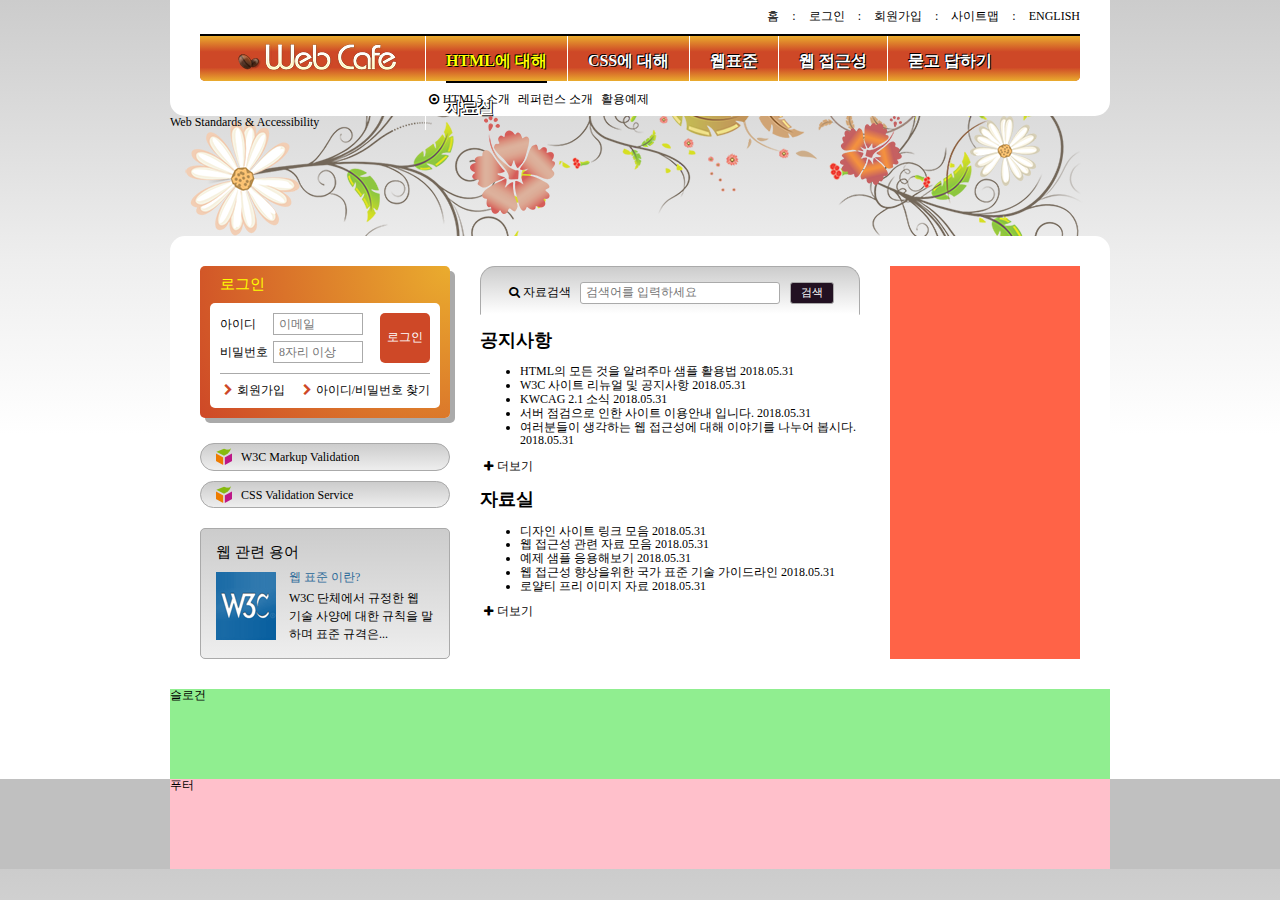
==== index.html @ 7b8b4d2f "공지사항 및 자료실 마크업" ====
<!DOCTYPE html>
<html lang="ko">
<head>
  <meta charset="UTF-8">
  <title>웹카페-HTML5, CSS3, 웹표준, 웹접근성</title>
  <link rel="stylesheet" href="css/style.css">
</head>
<body>
  <div class="container">
    <header class="header">
      <h1 class="logo">
        <a href="#">
          <img src="./images/logo.png" alt="web cafe">
        </a>
      </h1>
      <ul class="member">
        <li><a href="#">홈</a><span class="divider" aria-hidden="true">:</span></li>
        <li><a href="#">로그인</a><span class="divider" aria-hidden="true">:</span></li>
        <li><a href="#">회원가입</a><span class="divider" aria-hidden="true">:</span></li>
        <li><a href="#">사이트맵</a><span class="divider" aria-hidden="true">:</span></li>
        <li><a href="#">english</a></li>
      </ul>
      <nav class="navigation">
        <h2 class="a11y-hidden">메인 메뉴</h2>
        <ul class="menu reset-list">
          <li class="menu-item menu-act">
            <a href="#" role="button" class="menu-item-button">HTML에 대해</a>
            <ul class="sub-menu sub-menu1 reset-list">
              <li>
                <a class="icon-dot-circled" href="#">HTML5 소개</a>
              </li>
              <li>
                <a href="#">레퍼런스 소개</a>
              </li>
              <li>
                <a href="#">활용예제</a>
              </li>
            </ul>
          </li>
          <li class="menu-item">
            <a href="#" role="button" class="menu-item-button">CSS에 대해</a>
            <ul class="sub-menu sub-menu2 reset-list">
              <li>
                <a href="#">CSS 소개</a>
              </li>
              <li>
                <a href="#">CSS2 VS CSS3</a>
              </li>
              <li>
                <a href="#">CSS 애니메이션</a>
              </li>
              <li>
                <a href="#">CSS Framework</a>
              </li>
            </ul>
          </li>
          <li class="menu-item">
            <a href="#" role="button" class="menu-item-button">웹표준</a>
            <ul class="sub-menu sub-menu3 reset-list">
              <li>
                <a href="#">웹표준 이란?</a>
              </li>
              <li>
                <a href="#">W3C</a>
              </li>
              <li>
                <a href="#">HTML5의 현재와 미래</a>
              </li>
            </ul>
          </li>
          <li class="menu-item">
            <a href="#" role="button" class="menu-item-button">웹 접근성</a>
            <ul class="sub-menu sub-menu4 reset-list">
              <li>
                <a href="#" class="icon-dot-circled">웹 접근성의 개요</a>
              </li>
              <li>
                <a href="#" class="icon-dot-circled">장애 환경의 이해</a>
              </li>
              <li>
                <a href="#" class="icon-dot-circled">장차법</a>
              </li>
              <li>
                <a href="#" class="icon-dot-circled">웹 접근성 품질마크</a>
              </li>
            </ul>
          </li>
          <li class="menu-item">
            <a href="#" role="button" class="menu-item-button">묻고 답하기</a>
            <ul class="sub-menu sub-menu5 reset-list">
              <li>
                <a href="#">묻고 답하기</a>
              </li>
              <li>
                <a href="#">FAQ</a>
              </li>
              <li>
                <a href="#">1대1 질문</a>
              </li>
              <li>
                <a href="#">웹표준</a>
              </li>
              <li>
                <a href="#">웹 접근성</a>
              </li>
            </ul>
          </li>
          <li class="menu-item">
            <a href="#" role="button" class="menu-item-button">자료실</a>
            <ul class="sub-menu sub-menu6 reset-list">
              <li>
                <a href="#">공개 자료실</a>
              </li>
              <li>
                <a href="#">이미지 자료실</a>
              </li>
              <li>
                <a href="#">웹표준 자료실</a>
              </li>
              <li>
                <a href="#">웹 접근성 자료실</a>
              </li>
            </ul>
          </li>
        </ul>
      </nav>
    </header>
    <div class="visual">
      <div class="visual-text">
        Web Standards &amp; Accessibility
      </div>
    </div>
    <main class="main">
      <div class="group group1">
        <section class="login">
          <h2 class="login-heading">로그인</h2>
          <form method="POST" action="https://formspree.io/seulbinim@gmail.com" class="login-form">
            <fieldset>
              <legend>회원 로그인 폼</legend>
              <div class="user-email">
                <label for="userEmail">아이디</label>
                <input type="email" id="userEmail" name="userEmail" required placeholder="이메일">
              </div>
              <div class="user-pw">
                <label for="userPw">비밀번호</label>
                <input type="password" id="userPw" name="userPw" required placeholder="8자리 이상">
              </div>
              <button type="submit" class="btn-login">로그인</button>
            </fieldset>
          </form>
          <ul class="member-service">
            <li><span class="icon-right-open"></span><a href="#">회원가입</a></li>
            <li><span class="icon-right-open"></span><a href="#">아이디/비밀번호 찾기</a></li>
          </ul>
        </section>
        <section class="validation">
          <h2 class="a11y-hidden">유효성 검사 배너</h2>
          <ul class="validation-list">
            <li>
              <a href="https://validator.w3.org/" target="_blank" title="마크업 유효성 검사 사이트로 이동(새창)">
                W3C Markup Validation
              </a>
            </li>
            <li>
              <a href="https://jigsaw.w3.org/css-validator/" target="_blank" title="CSS 유효성 검사 사이트로 이동(새창)">
                CSS Validation Service
              </a>
            </li>
          </ul>
        </section>
        <section class="term">
          <h2 class="term-heading">웹 관련 용어</h2>
          <dl class="term-list">             
            <div>
              <dt class="term-list-subject">웹 표준 이란?</dt>
              <dd class="term-list-thumbnail">
                <img src="images/web_standards.gif" alt="W3C 로고">
              </dd>
              <dd class="term-list-brief">
                W3C 단체에서 규정한 웹 기술 사양에 대한 규칙을 말하며 표준 규격은...
              </dd>
            </div>
          </dl>
        </section>
      </div>
      <div class="group group2">
        <section class="search">
          <h2 class="a11y-hidden">검색</h2>
          <form method="POST" class='search-form' action="#">
            <fieldset>
              <legend>검색 폼</legend>
              <div class="flexbox">
                <label for ="search"><span class="icon-search"></span>자료검색</label>
                <input type="search" id="search" name="search" required placeholder="검색어를 입력하세요">
                <button type="submit" class="btn-search">검색</button>
              </div>
            </fieldset>
          </form>
        </section>
        <div class="board">
          <section class="notice tab-act">
            <h2 class="tab notice-heading" id="notice-heading">공지사항</h2>
            <ul class="notice-list">
              <li>
                <a href="#">HTML의 모든 것을 알려주마 샘플 활용법</a>
                <time datetime="2018-05-31T13:53:45">2018.05.31</time>
              </li>
              <li>
                <a href="#">W3C 사이트 리뉴얼 및 공지사항</a>
                <time datetime="2018-05-31T13:53:45">2018.05.31</time>
              </li>
              <li>
                <a href="#">KWCAG 2.1 소식</a>
                <time datetime="2018-05-31T13:53:45">2018.05.31</time>
              </li>
              <li>
                <a href="#">서버 점검으로 인한 사이트 이용안내 입니다.</a>
                <time datetime="2018-05-31T13:53:45">2018.05.31</time>
              </li>
              <li>
                <a href="#">여러분들이 생각하는 웹 접근성에 대해 이야기를 나누어 봅시다.</a>
                <time datetime="2018-05-31T13:53:45">2018.05.31</time>
              </li>
            </ul>
            <a href="#" class="icon-plus notice-more" title="공지사항" aria-labelledby="notice-heading">더보기</a>
          </section>
          <section class="pds">
            <h2 class="tab pds-heading" id="pds-heading">자료실</h2>
            <ul class="pds-list">
              <li>
                <a href="#">디자인 사이트 링크 모음</a>
                <time datetime="2018-05-31T13:53:45">2018.05.31</time>
              </li>
              <li>
                <a href="#">웹 접근성 관련 자료 모음</a>
                <time datetime="2018-05-31T13:53:45">2018.05.31</time>
              </li>
              <li>
                <a href="#">예제 샘플 응용해보기</a>
                <time datetime="2018-05-31T13:53:45">2018.05.31</time>
              </li>
              <li>
                <a href="#">웹 접근성 향상을위한 국가 표준 기술 가이드라인</a>
                <time datetime="2018-05-31T13:53:45">2018.05.31</time>
              </li>
              <li>
                <a href="#">로얄티 프리 이미지 자료</a>
                <time datetime="2018-05-31T13:53:45">2018.05.31</time>
              </li>
            </ul>
            <a href="#" class="icon-plus pds-more" title="자료실" aria-labelledby="pds-heading">더보기</a>
          </section>
        </div>
      </div>
      <div class="group group3">
      </div>
    </main>
    <article class="slogan">슬로건</article>
    <footer class="footer">
      <div class="footer-content">푸터</div>
    </footer>
  </div>
</body>
</html>
---- css/style.css ----
@import url(//spoqa.github.io/spoqa-han-sans/css/SpoqaHanSansNeo.css);
@import url(./fontello.css);
@import url(./normalize.css);

/* 숨김 콘텐츠 */
.a11y-hidden, legend{
  background-color: red;
  position: absolute;
  width: 1px;
  height: 1px;
  margin: -1px;
  overflow: hidden;
  clip: rect(0 0 0 0);
  clip-path: polygon(0 0, 0 0, 0 0);
}
/* 스타일 초기화 */
.reset-list{
  list-style: none;
  margin: 0;
  padding-left: 0;
}

html{
  font-size: 10px;
}
body{
  font-size: 1.2rem;
  font-weight: 300;
  font-family: 'Spoqa Han Sans Neo', 'sans-serif';
  background: url(./images/bg_flower.png) no-repeat 50% 0,
  linear-gradient(180deg, #ccc 0%, #eee 30%, #fff 50%, #fff 100%) repeat 0 0;
  background-color: #ccc;
}
body *, body *::before, body *::after{
  box-sizing: border-box;
}
a{
  text-decoration: none;
  color: inherit;
}
.header, .visual, .main, .slogan, .footer-content{
  width: 940px;
  margin: 0 auto;
}
/* 헤더 */
.header{
  background-color: #fff;
  position: relative;
  padding: 0 30px 35px;
  border-radius: 0 0 15px 15px;
}
/* 로고 */
.logo{
  margin: 0;
  position: absolute;
  top: 41px;
  left: 65px;
  font-size: 100%;
  line-height: 1;
}

/* 안내링크 */
.member{
  margin: 0;
  list-style: none;
  padding-left: 0;
  text-align: right;
  font-size: 0;
  padding: 5px 0;
  position: relative;
  right: -10px;
}
.member li{
  display: inline-block;
  font-size: 1.2rem;
}
.member a{
  display: inline-block;
  padding: 5px 10px;
  text-transform: uppercase;
}
.divider{
  margin: 0 3px;
}

/* 메인 메뉴 */
.menu{
  border-top: 2px solid #000;
  /* box-shadow: 0 -2px 0 0 #000; */
  background:#ce4827 linear-gradient(to bottom, #eaac2e 0%,#ce4827 35%,#ce4827 70%,#eaac2e 100%);
  border-radius: 0 0 5px 5px;
  height: 47px;
  padding-left: 225px;
}
.menu a{
  outline: 0;
}
.menu-item{
  position: relative;
  float: left;
  border-left: 1px solid #fff;
}
.menu-item-button{
  padding: 2px 20px 0; 
  line-height: 45px;
  display: block;
  color: #fff;
  font-size: 1.6rem;
  font-weight: 700;
  text-shadow: 1px 1px 0 #000, -1px -1px 0 #000;
}
.menu-act .menu-item-button{
  color: #ff0;
}
.menu-act .menu-item-button::after{
  content: "";
  display: block;
  background-color: #000;
  height: 2px;
  margin-top: -2px;
}
.sub-menu{
  position: absolute;
  display: none;
  top: 47px;
  white-space: nowrap;
}
.menu-act .sub-menu{
  display: block;
}
.sub-menu1, .sub-menu2, .sub-menu3{
  left: 0;
}
.sub-menu4, .sub-menu5, .sub-menu6{
  right: 0;
}
.sub-menu li{
  display: inline-block;
}
.sub-menu a{
  display: inline-block;
  padding: 10px 0 8px;
  margin-right: 5px;
}
/* .sub-menu a::before{
  content: '\f192';
  font-family: 'fontello';
  display: inline-block;
  text-decoration: inherit;
  width: 1em;
  margin-right: .2em;
  text-align: center;
}
.sub-menu a:hover::before, .sub-menu a:focus::before{
  content: '\e800';
} */
.sub-menu a:hover, .sub-menu a:focus{
  color: #f00;
}
/* 비주얼 애니메이션 */
@keyframes textAni{
  0%{
    font-size: 12px;
    color: rgba(0,0,0,0);
    transform: translate(0, 0);
  }
  100%{
    font-size: 24px;
    color: rgba(0,0,0,1);
    transform: translate(400px, 75px);
  }
}
@keyframes bgAni{
  0%{
    opacity: 1;
  }
  100%{
    opacity: 0;
  }
}
.visual{
  height: 120px;
  position: relative;
}
.visual::before, .visual::after{
  content: "";
  position: absolute;
  top: 0;
  left: 0;
  width: 100%;
  height: 100%;
  background-repeat: no-repeat;
  animation-name: bgAni;
  animation-duration: 2000ms;
  animation-iteration-count: infinite;
  animation-direction: alternate;
}
.visual::before{
  background-image: url(./images/ani_flower_01.png), url(./images/ani_flower_02.png);
  background-position: 0 -10px, 670px 0; 
}
.visual::after{
  background-image: url(./images/ani_flower_03.png), url(./images/ani_flower_04.png);
  background-position: 300px 0, 800px 0;
  animation-delay: 1000ms; 
}
.visual-text{
  font-family: Georgia, 'Times New Roman', Times, serif;
  position: absolute;
  z-index: 10;
  animation-name: textAni;
  animation-duration: 1000ms;
  animation-fill-mode: forwards;
}
/* 메인 콘텐츠 */
.main{
  background-color: #fff;
  border-radius: 15px 15px 0 0;
  display: flex;
  flex-direction: row;
  justify-content: space-between;
  padding: 30px;
  min-height: 400px;
}

.group1{
  width: 250px;
}
.group2{
  width: 380px;
}
.group3{
  width: 190px;
}
/* 로그인 */
.login{
  background: radial-gradient(circle at right top, #eaac2e , #ce4827);
  border-radius: 5px;
  box-shadow: 5px 5px 0 0 #aaa;
  padding: 10px;
}
.login-heading{
  margin: 0;
  font-size: 1.5rem;
  font-weight: 500;
  color: #ff0;
  text-indent: 10px;
}
.login-form{
  background: #fff;
  border-radius: 5px 5px 0 0;
  padding: 10px 10px 0 10px;
  margin-top: 10px;
}
.login-form fieldset{
  margin: 0;
  padding: 0 0 10px 0;
  border: 0;
  border-bottom: 1px solid #aaa;
  position: relative;
}
.user-pw{
  margin-top: 6px;
}
.login-form label{
  display: inline-block;
  width: 50px;
}
.login-form input{
  width: 90px;
  height: 22px;
  padding: 1px 1px 1px 5px;
  border: 1px solid #aaa;
}
.btn-login{
  position: absolute;
  top: 0;
  right: 0;
  background-color: #ce4827;
  padding: 0;
  border: 0;
  color: #fff;
  width: 50px;
  height: 50px;
  border-radius: 5px;
}
.member-service{
  background: #fff;
  padding: 5px 10px;
  margin: 0;
  list-style-type: none;
  border-radius: 0 0 5px 5px;
  display: flex;
  justify-content: space-between;
}
.member-service a{
  display: inline-block;
  padding: 5px 0;
}
.member-service .icon-right-open{
  color: #ce4827;
}
/* 유효성 검사 배너 */
.validation-list{
  margin: 25px 0 0 0;
  padding-left: 0;
  list-style-type: none;
}
.validation-list a{
  display: block;
  border: 1px solid #aaa;
  border-radius: 20px;
  margin-top: 10px;
  padding: 7px 5px 5px 40px;
  background: url(./images/validation_icon.png) no-repeat 15px 50%,
  linear-gradient(180deg, #ccc, #eee);
  background-color: #ccc;
}
/* 웹 관련 용어 */
.term{
  margin-top: 20px;
  background: #ccc linear-gradient(180deg, #ccc , #eee);
  border: 1px solid #aaa;
  border-radius: 5px;
  padding: 15px;
}
.term-heading{
  margin: 0;
  font-size: 1.5rem;
  font-weight: 500;
}
.term-list{
  margin: 10px 0 0 0;
}
.term-list-thumbnail, .term-list-brief{
  margin-left: 0;
}
.term-list-subject, .term-list-brief{
  width: 145px;
}
.term-list-subject{
  color: #296897;
  margin-top: -1px;
}
.term-list-brief{
  margin-top: 5px;
  line-height: 1.5;
  /* text-align: justify; */
}
.term-list > div::after{
  content: '';
  display: block;
  clear: both;
} 
.term-list > div{
  /* overflow: hidden; */
  margin-top: 10px;
}
.term-list img{
  vertical-align: top;
}
.term-list div:nth-child(odd) .term-list-subject, 
.term-list div:nth-child(odd) .term-list-brief{
  float: right;
}

.term-list div:nth-child(odd) .term-list-thumbnail{
  float: left;
}
.term-list div:nth-child(even) .term-list-subject, 
.term-list div:nth-child(even) .term-list-brief{
  float: left;
}
.term-list div:nth-child(even) .term-list-thumbnail{
  float: right;
}

/*검색 폼*/
.search-form{
  background: #ccc linear-gradient(180deg, #ccc, #fff);
  border: 1px solid #aaa;
  border-bottom-color: #fff;
  padding: 15px 25px 10px;
  border-radius: 15px 15px 0 0;

}

.search-form fieldset{
  border: 0;
  margin: 0;
  padding: 0;
}

.search-form .flexbox{
  display: flex;
  justify-content: space-between;
  align-items: center;
}

.search-form input{
  width: 200px;
  border: 1px solid #aaa;
  padding: 1px 1px 1px 5px;
  height: 22px;
  border-radius: 3px;
}

.btn-search {
  border: 1px solid #aaa;
  border-radius: 3px;
  background-color: #221122;
  color: #fff;
  padding: 3px 10px;
  height: 22px;
  font-size: 1.1rem;
}




.group3 {
  background: tomato;
}
/*슬로건*/
.slogan{
  background-color: lightgreen;
  height: 10vh;
}

.footer{
  background-color: silver;
}
.footer-content{
  background-color: pink;
  height: 10vh;
}
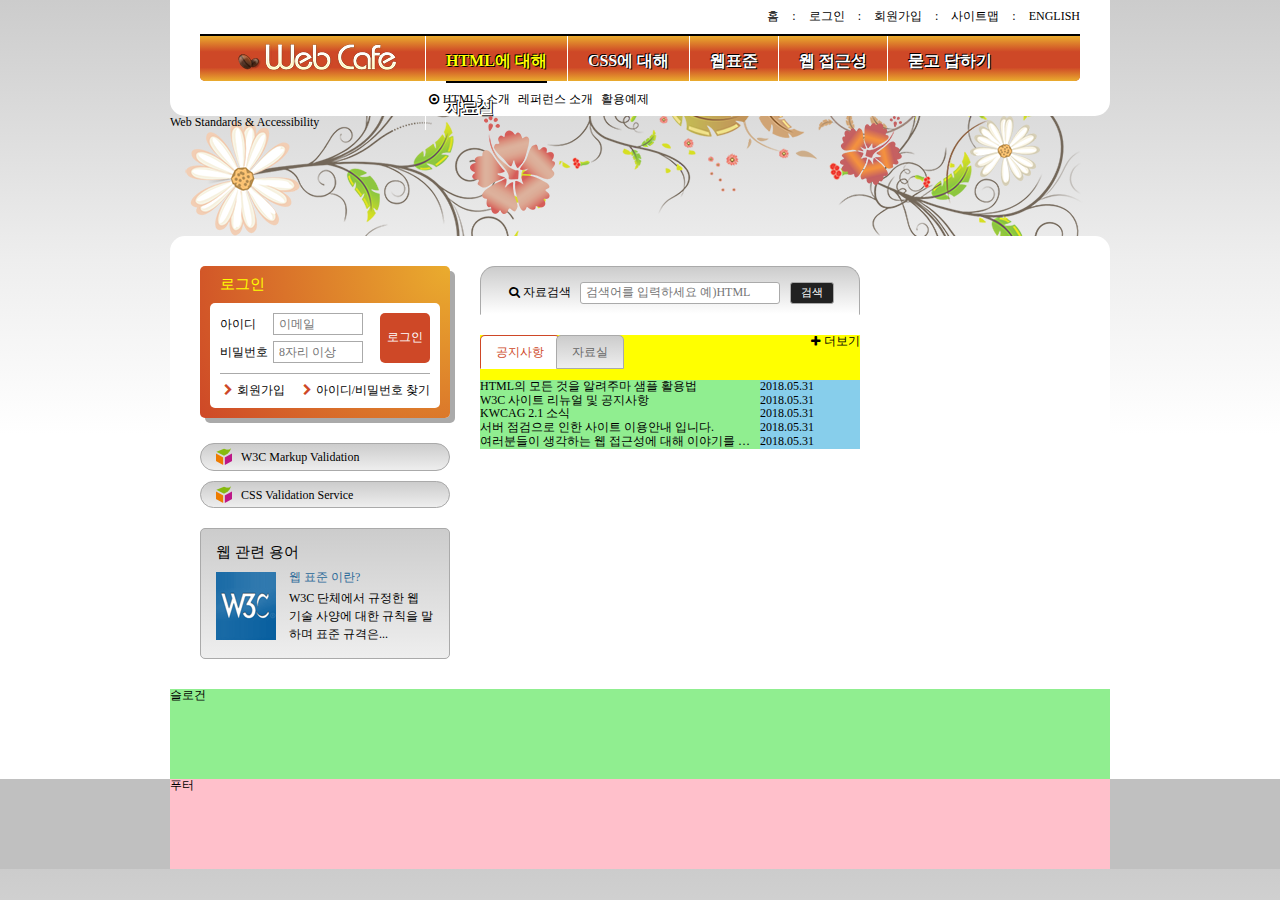
==== commit 4e7ecd62: "공지사항 자료실 draft" ====
--- a/index.html
+++ b/index.html
@@ -186,12 +186,12 @@
       <div class="group group2">
         <section class="search">
           <h2 class="a11y-hidden">검색</h2>
-          <form method="POST" class='search-form' action="#">
+          <form method="POST" action="https://formspree.io/seulbinim@gmail.com" class="search-form">
             <fieldset>
               <legend>검색 폼</legend>
               <div class="flexbox">
-                <label for ="search"><span class="icon-search"></span>자료검색</label>
-                <input type="search" id="search" name="search" required placeholder="검색어를 입력하세요">
+                <label for="search"><span class="icon-search"></span>자료검색</label>
+                <input type="search" id="search" name="search" required placeholder="검색어를 입력하세요 예)HTML">
                 <button type="submit" class="btn-search">검색</button>
               </div>
             </fieldset>
@@ -199,7 +199,7 @@
         </section>
         <div class="board">
           <section class="notice tab-act">
-            <h2 class="tab notice-heading" id="notice-heading">공지사항</h2>
+            <h2 class="tab notice-heading" id="notice-heading" tabindex="0">공지사항</h2>
             <ul class="notice-list">
               <li>
                 <a href="#">HTML의 모든 것을 알려주마 샘플 활용법</a>
@@ -225,7 +225,7 @@
             <a href="#" class="icon-plus notice-more" title="공지사항" aria-labelledby="notice-heading">더보기</a>
           </section>
           <section class="pds">
-            <h2 class="tab pds-heading" id="pds-heading">자료실</h2>
+            <h2 class="tab pds-heading" id="pds-heading" tabindex="0">자료실</h2>
             <ul class="pds-list">
               <li>
                 <a href="#">디자인 사이트 링크 모음</a>
@@ -253,6 +253,7 @@
         </div>
       </div>
       <div class="group group3">
+        
       </div>
     </main>
     <article class="slogan">슬로건</article>
--- a/css/style.css
+++ b/css/style.css
@@ -374,29 +374,27 @@
 .term-list div:nth-child(even) .term-list-thumbnail{
   float: right;
 }
-
-/*검색 폼*/
+/* 검색 폼 */
 .search-form{
   background: #ccc linear-gradient(180deg, #ccc, #fff);
   border: 1px solid #aaa;
   border-bottom-color: #fff;
+  /* border-top:1px solid #aaa;
+  border-right:1px solid #aaa;
+  border-left:1px solid #aaa; */
   padding: 15px 25px 10px;
   border-radius: 15px 15px 0 0;
-
-}
-
+}
 .search-form fieldset{
+  margin: 0;
+  padding: 0;
   border: 0;
-  margin: 0;
-  padding: 0;
-}
-
+}
 .search-form .flexbox{
   display: flex;
   justify-content: space-between;
   align-items: center;
 }
-
 .search-form input{
   width: 200px;
   border: 1px solid #aaa;
@@ -404,24 +402,82 @@
   height: 22px;
   border-radius: 3px;
 }
-
-.btn-search {
+.btn-search{
   border: 1px solid #aaa;
   border-radius: 3px;
-  background-color: #221122;
+  background-color: #212121;
   color: #fff;
   padding: 3px 10px;
   height: 22px;
   font-size: 1.1rem;
 }
-
-
-
-
-.group3 {
-  background: tomato;
-}
-/*슬로건*/
+/* 공지사항 및 자료실 */
+.board{
+  background-color: yellow;
+  position: relative;
+  padding-top: 45px;
+  margin-top: 20px;
+}
+.notice-list, .notice-more, .pds-list, .pds-more{
+  display: none;
+}
+.tab-act .notice-list, .tab-act .notice-more,
+.tab-act .pds-list, .tab-act .pds-more{
+  display: block;
+}
+.tab{
+  border: 1px solid #aaa;
+  border-radius: 5px 5px 0 0;
+  background: #ccc linear-gradient(180deg, #ccc, #eee);
+  font-size: 1.2rem;
+  font-weight: 400;
+  color: #666;
+  padding: 10px 15px 8px;
+  margin: 0;
+  position: absolute;
+  top: 0;
+  cursor: pointer;
+}
+.tab-act .tab{
+  color: #ce4827;
+  background: #fff;
+  border-color: #ce4827 #ce4827 #fff #ce4827;
+}
+.notice-heading{
+  left: 0;
+}
+.pds-heading{
+  left: 76px;
+}
+.notice-list, .pds-list{
+  list-style-type: none;
+  padding-left: 0;
+  margin: 0;
+  background-color: skyblue;
+}
+.notice-list li, .pds-list li{
+  display: flex;
+}
+.notice-list a, .pds-list a{
+  background-color: lightgreen;
+  /* flex-grow: 1; */
+  text-overflow: ellipsis;
+  white-space: nowrap;
+  overflow: hidden;
+  width: 280px;
+
+}
+.notice-list time, .pds-list time{
+  /* width: 150px; */
+}
+.notice-more, .pds-more{
+  position: absolute;
+  top: 0;
+  right: 0;
+}
+
+
+/* 슬로건 */
 .slogan{
   background-color: lightgreen;
   height: 10vh;
@@ -433,4 +489,4 @@
 .footer-content{
   background-color: pink;
   height: 10vh;
-}
+}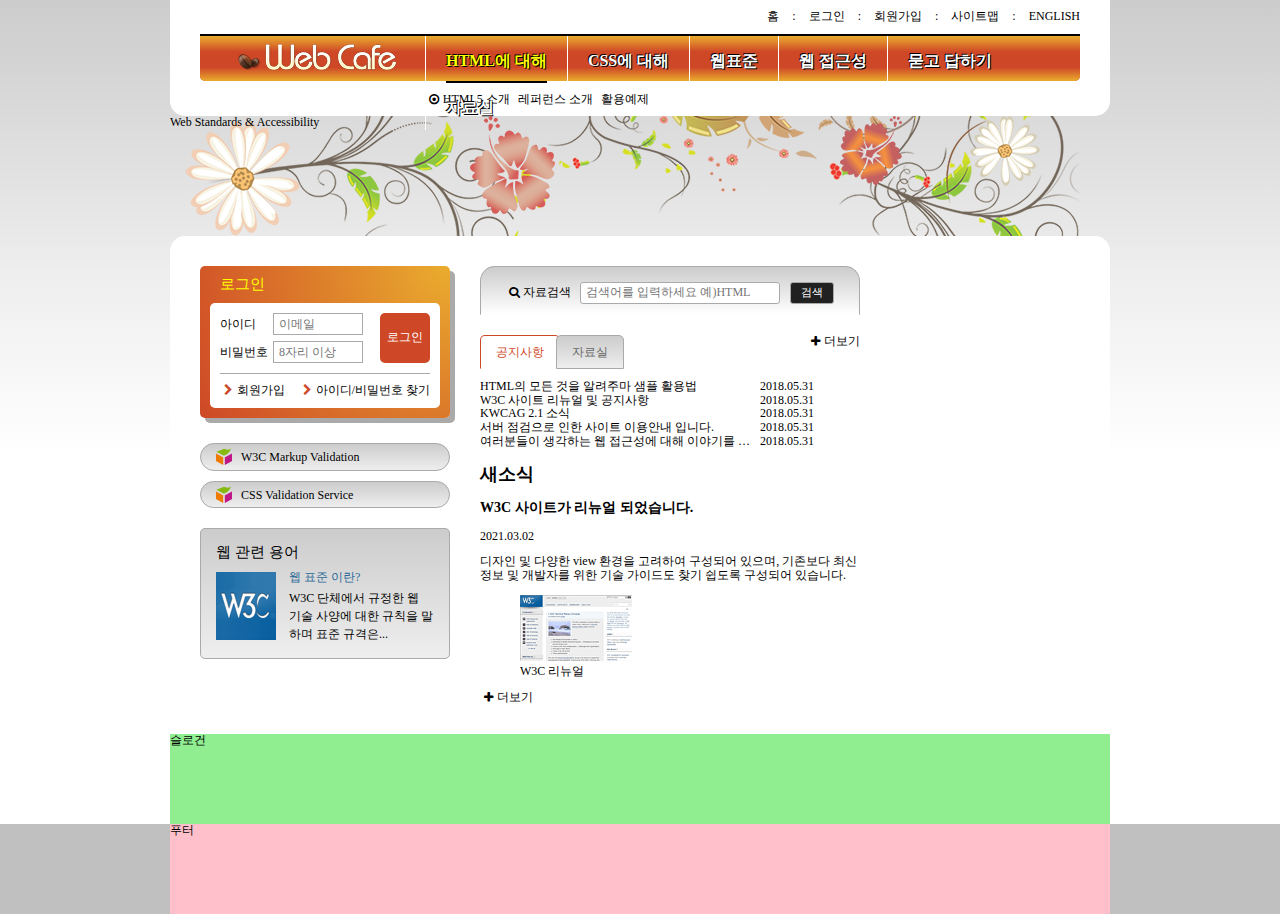
==== commit 940c5a5e: "새소식 마크업" ====
--- a/index.html
+++ b/index.html
@@ -251,6 +251,23 @@
             <a href="#" class="icon-plus pds-more" title="자료실" aria-labelledby="pds-heading">더보기</a>
           </section>
         </div>
+        <section class="news">
+          <h2 class="news-heading" id="newsTitle">새소식</h2>
+          <article class="news-item">
+            <h3 class='news-item-heading'>W3C 사이트가 리뉴얼 되었습니다.</h3>
+            <time class="news-item-date" datetime='2021-03-02T13:57:28'>2021.03.02</time>
+            <p class="news-item-brief">
+              디자인 및 다양한 view 환경을 고려하여 구성되어 있으며, 
+              기존보다 최신 정보 및 개발자를 위한 기술 가이드도 
+              찾기 쉽도록 구성되어 있습니다.
+            </p>
+            <figure class="news-item-thumbnail">
+              <img src="./images/news.gif" alt="">
+              <figcaption>W3C 리뉴얼</figcaption>
+            </figure>
+          </article>
+          <a href="#" class="news-more icon-plus" aria-labelledby="newsTitle">더보기</a>
+        </section>
       </div>
       <div class="group group3">
         
--- a/css/style.css
+++ b/css/style.css
@@ -413,7 +413,6 @@
 }
 /* 공지사항 및 자료실 */
 .board{
-  background-color: yellow;
   position: relative;
   padding-top: 45px;
   margin-top: 20px;
@@ -453,13 +452,11 @@
   list-style-type: none;
   padding-left: 0;
   margin: 0;
-  background-color: skyblue;
 }
 .notice-list li, .pds-list li{
   display: flex;
 }
 .notice-list a, .pds-list a{
-  background-color: lightgreen;
   /* flex-grow: 1; */
   text-overflow: ellipsis;
   white-space: nowrap;
@@ -467,9 +464,7 @@
   width: 280px;
 
 }
-.notice-list time, .pds-list time{
-  /* width: 150px; */
-}
+
 .notice-more, .pds-more{
   position: absolute;
   top: 0;
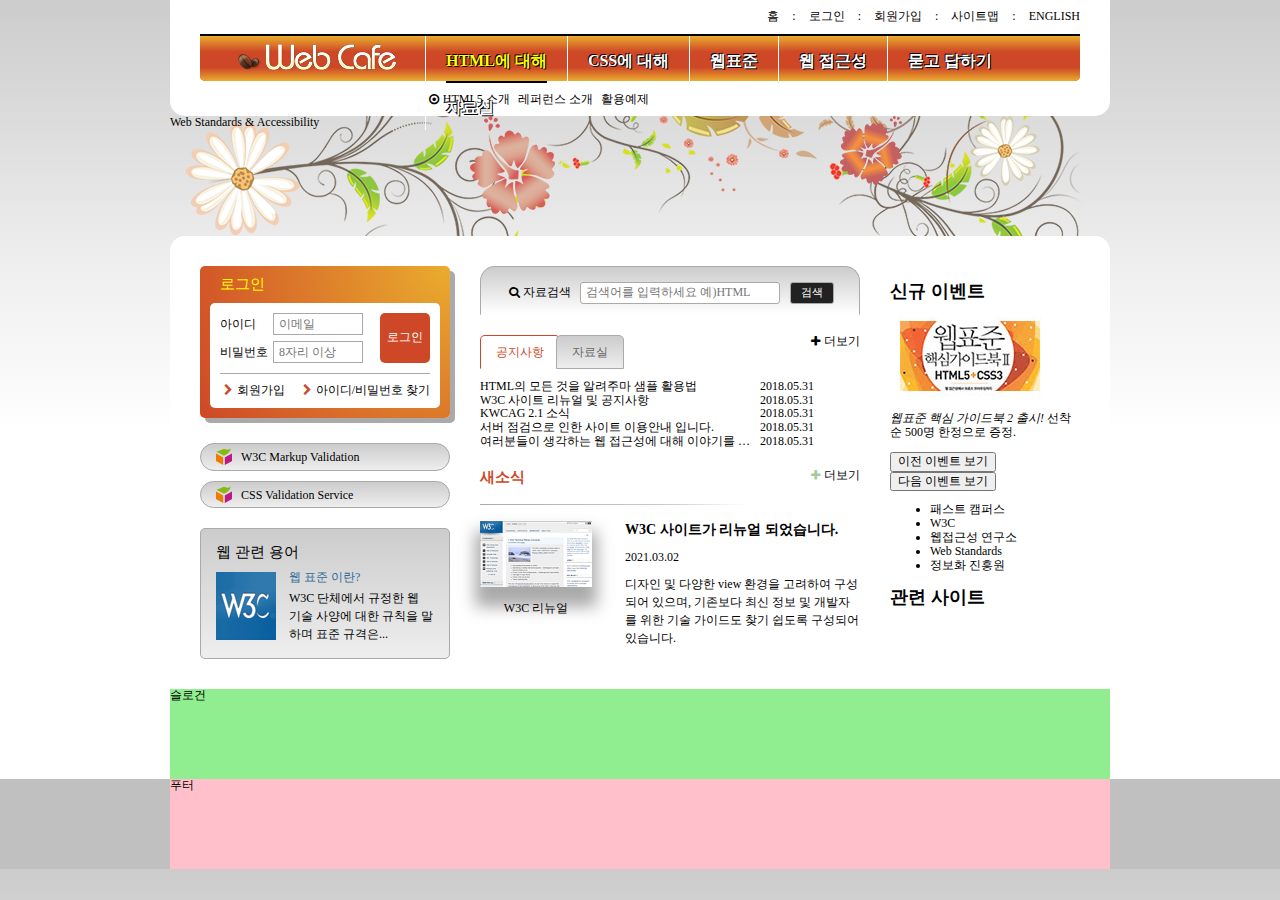
==== commit 2d93a37c: "new event and related site markup" ====
--- a/index.html
+++ b/index.html
@@ -270,7 +270,42 @@
         </section>
       </div>
       <div class="group group3">
-        
+        <div class="gradient-box">
+          <section class="event">
+            <h2 class="event-heading">
+              신규
+              <span class="point-color">이벤트</span>
+            </h2>
+            <div id="eventDetail">
+
+              <span class="dropshadow">
+                <img src="./images/free_gift.gif" alt="이벤트 경품: 웹펴준 핵심 가이드북 2 도서">
+              </span>
+              <p class="event-brief">
+                <em>웹표준 핵심 가이드북 2 출시!</em> 선착순 500명 한정으로 증정.
+              </p>
+            </div>
+            <div class="btn-event">
+              <button type ='button' class="btn-event-prev">이전 이벤트 보기</button>
+              <button type ='button' class="btn-event-next">다음 이벤트 보기</button>
+            </div>
+            <ul class="related-list">
+              <li><a href="#">패스트 캠퍼스</a></li>
+              <li><a href="#">W3C</a></li>
+              <li><a href="#">웹접근성 연구소</a></li>
+              <li><a href="#">Web Standards</a></li>
+              <li><a href="#">정보화 진흥원</a></li>
+            </ul>
+          </section>
+          <section class="related">
+            <h2 class="related">
+              관련
+              <span class="point-color">
+                사이트
+            </span>
+          </h2>
+          </section>
+        </div>
       </div>
     </main>
     <article class="slogan">슬로건</article>
--- a/css/style.css
+++ b/css/style.css
@@ -1,6 +1,15 @@
 @import url(//spoqa.github.io/spoqa-han-sans/css/SpoqaHanSansNeo.css);
 @import url(./fontello.css);
 @import url(./normalize.css);
+
+/*CSS 변수 */
+:root {
+  --primary-color: #ce4827;
+  --secondary-color: #eaac2e;
+  --silver: #aaa;
+}
+
+
 
 /* 숨김 콘텐츠 */
 .a11y-hidden, legend{
@@ -472,6 +481,65 @@
 }
 
 
+/*새소식*/
+.news {
+  margin-top: 20px;
+  position: relative;
+}
+
+.news::before{
+  content: "";
+  position: absolute;
+  top: 35px;
+  left: 0;
+  width: 100%;
+  height: 1px;
+  background: #aaa linear-gradient(90deg, #aaa 0, #ccc 50%, #fff 70% , #fff 100%);
+}
+
+.news-heading{
+  margin: 0 0 5px 0;
+  font-size: 1.5rem;
+  color: var(--primary-color);
+}
+
+.news-item{
+  position: relative;
+  padding-left: 145px;
+  margin-top: 35px;
+}
+
+.news-item-brief{
+  margin: 10px 0 0 0;
+  line-height: 1.5;
+}
+
+.news-item-thumbnail {
+  margin: 0;
+  position: absolute;
+  top: 0;
+  left: 0;
+  text-align: center;
+}
+
+.news-item-thumbnail img{
+  display: block;
+  margin-bottom: 15px;
+  box-shadow: 0 15px 15px 5px var(--silver);
+}
+
+.news-more {
+  position: absolute;
+  top: 0;
+  right: 0;
+}
+
+.news-more::before{
+  color: hsla(110, 30%, 70%, 1);
+}
+
+
+
 /* 슬로건 */
 .slogan{
   background-color: lightgreen;
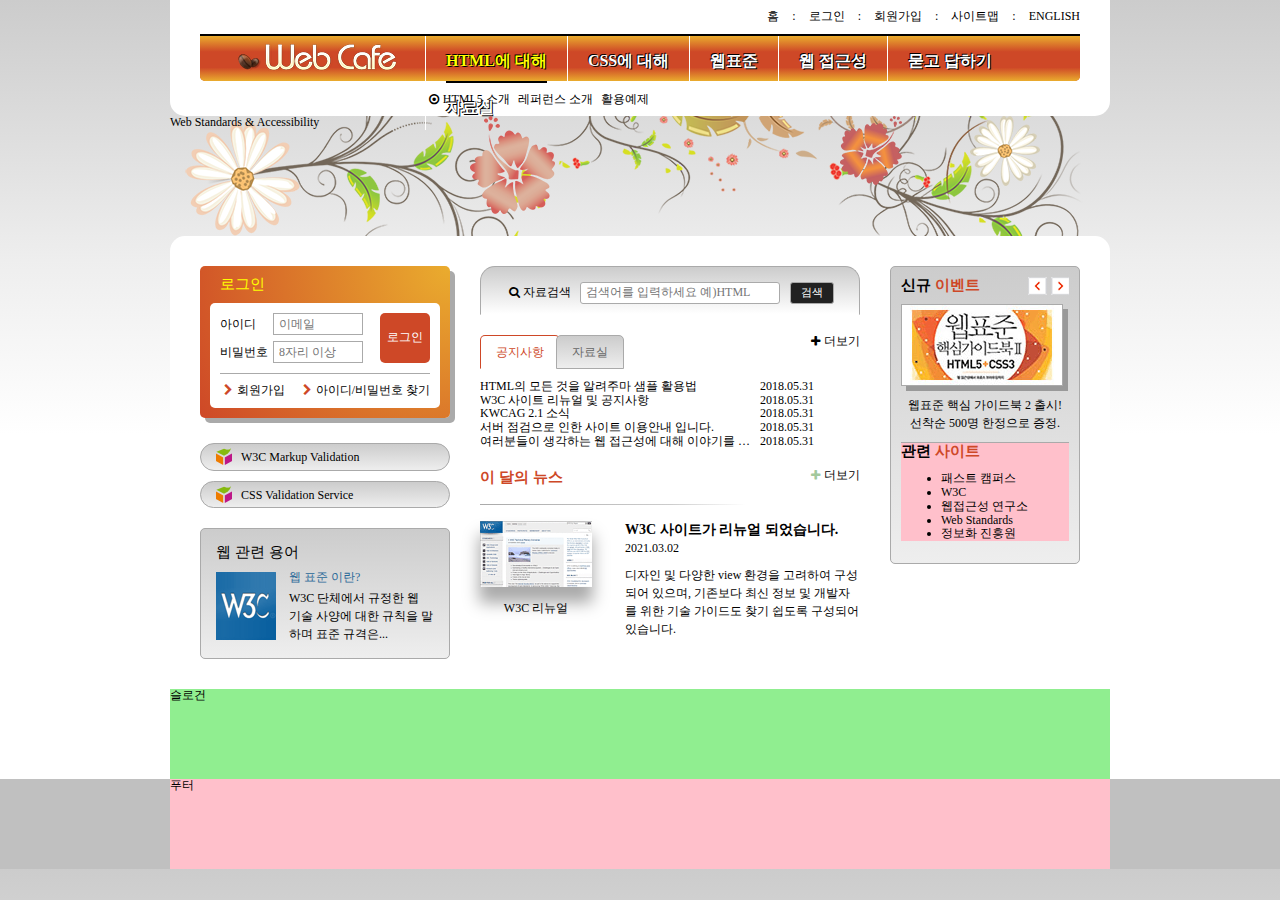
==== commit 7bb58b39: "update" ====
--- a/index.html
+++ b/index.html
@@ -252,14 +252,12 @@
           </section>
         </div>
         <section class="news">
-          <h2 class="news-heading" id="newsTitle">새소식</h2>
+          <h2 class="news-heading" id="newsTitle">이 달의 뉴스</h2>
           <article class="news-item">
-            <h3 class='news-item-heading'>W3C 사이트가 리뉴얼 되었습니다.</h3>
-            <time class="news-item-date" datetime='2021-03-02T13:57:28'>2021.03.02</time>
+            <h3 class="news-item-heading">W3C 사이트가 리뉴얼 되었습니다.</h3>
+            <time class="news-item-date" datetime="2021-03-02T13:57:28">2021.03.02</time>
             <p class="news-item-brief">
-              디자인 및 다양한 view 환경을 고려하여 구성되어 있으며, 
-              기존보다 최신 정보 및 개발자를 위한 기술 가이드도 
-              찾기 쉽도록 구성되어 있습니다.
+              디자인 및 다양한 view 환경을 고려하여 구성되어 있으며, 기존보다 최신 정보 및 개발자를 위한 기술 가이드도 찾기 쉽도록 구성되어 있습니다.  
             </p>
             <figure class="news-item-thumbnail">
               <img src="./images/news.gif" alt="">
@@ -273,22 +271,27 @@
         <div class="gradient-box">
           <section class="event">
             <h2 class="event-heading">
-              신규
+              신규 
               <span class="point-color">이벤트</span>
             </h2>
             <div id="eventDetail">
-
-              <span class="dropshadow">
-                <img src="./images/free_gift.gif" alt="이벤트 경품: 웹펴준 핵심 가이드북 2 도서">
+              <span class="drop-shadow">
+                <img src="./images/free_gift.gif" alt="이벤트 경품: 웹표준 핵심 가이드북 2 도서">
               </span>
               <p class="event-brief">
                 <em>웹표준 핵심 가이드북 2 출시!</em> 선착순 500명 한정으로 증정.
               </p>
             </div>
             <div class="btn-event">
-              <button type ='button' class="btn-event-prev">이전 이벤트 보기</button>
-              <button type ='button' class="btn-event-next">다음 이벤트 보기</button>
+              <button type="button" class="btn-event-prev">이전 이벤트 보기</button>
+              <button type="button" class="btn-event-next">다음 이벤트 보기</button>
             </div>
+          </section>
+          <section class="related">
+            <h2 class="related-heading">
+              관련 
+              <span class="point-color">사이트</span>
+            </h2>
             <ul class="related-list">
               <li><a href="#">패스트 캠퍼스</a></li>
               <li><a href="#">W3C</a></li>
@@ -296,14 +299,6 @@
               <li><a href="#">Web Standards</a></li>
               <li><a href="#">정보화 진흥원</a></li>
             </ul>
-          </section>
-          <section class="related">
-            <h2 class="related">
-              관련
-              <span class="point-color">
-                사이트
-            </span>
-          </h2>
           </section>
         </div>
       </div>
--- a/css/style.css
+++ b/css/style.css
@@ -2,13 +2,12 @@
 @import url(./fontello.css);
 @import url(./normalize.css);
 
-/*CSS 변수 */
-:root {
+/* CSS 변수 */
+:root{
   --primary-color: #ce4827;
   --secondary-color: #eaac2e;
-  --silver: #aaa;
-}
-
+  --silver: #aaa; 
+}
 
 
 /* 숨김 콘텐츠 */
@@ -479,14 +478,11 @@
   top: 0;
   right: 0;
 }
-
-
-/*새소식*/
-.news {
+/* 새소식 */
+.news{
   margin-top: 20px;
   position: relative;
 }
-
 .news::before{
   content: "";
   position: absolute;
@@ -494,52 +490,102 @@
   left: 0;
   width: 100%;
   height: 1px;
-  background: #aaa linear-gradient(90deg, #aaa 0, #ccc 50%, #fff 70% , #fff 100%);
-}
-
+  background: #aaa linear-gradient( 90deg, #aaa 0%, #ccc 50%, #fff 70%, #fff 100%);
+}
 .news-heading{
-  margin: 0 0 5px 0;
+  margin: 0;
   font-size: 1.5rem;
   color: var(--primary-color);
 }
-
 .news-item{
   position: relative;
   padding-left: 145px;
   margin-top: 35px;
 }
-
+.news-item-heading{
+  margin: 0 0 5px 0;
+}
 .news-item-brief{
   margin: 10px 0 0 0;
   line-height: 1.5;
 }
-
-.news-item-thumbnail {
-  margin: 0;
-  position: absolute;
+.news-item-thumbnail{
+  margin: 0;
+  position: absolute;;
   top: 0;
   left: 0;
   text-align: center;
 }
-
 .news-item-thumbnail img{
   display: block;
   margin-bottom: 15px;
-  box-shadow: 0 15px 15px 5px var(--silver);
-}
-
-.news-more {
+  box-shadow: 0 15px 15px 1px var(--silver);
+}
+.news-more{
+  position: absolute;
+  top: -8px;
+  right: -8px;
+  padding: 8px;
+}
+.news-more::before{
+  color: hsla(110, 30%, 70%, 1);
+}
+/* 신규이벤트 및 관련 사이트 */
+.gradient-box{
+  border: 1px solid #aaa;
+  border-radius: 5px;
+  background: #ccc linear-gradient(180deg, #ccc, #eee);
+  padding: 10px;
+}
+.point-color{
+  color: #ce4827;
+}
+.drop-shadow{
+  display: inline-block;
+  border: 1px solid #aaa;
+  box-shadow: 5px 5px 0 0 #999;
+}
+.event{
+  position: relative;
+  border-bottom: 1px solid #aaa;
+}
+.event img{
+  vertical-align: top;
+}
+.event-brief{
+  text-align: center;
+  margin: 10px 0;
+  line-height: 1.5;
+}
+.event-brief em{
+  font-style: normal;
+  display: block;
+}
+.btn-event{
+  height: 18px;
+  overflow: hidden;
   position: absolute;
   top: 0;
   right: 0;
 }
-
-.news-more::before{
-  color: hsla(110, 30%, 70%, 1);
-}
-
-
-
+.btn-event-prev, .btn-event-next{
+  width: 19px;
+  height: 0;
+  border: 0;
+  padding: 18px 0 0 0;
+  background: url(./images/back_forward.png) no-repeat;
+}
+.btn-event-next{
+  background-position: -35px 0;
+}
+
+.related{
+  background-color: pink;
+}
+.event-heading, .related-heading{
+  font-size: 1.5rem;
+  margin: 0 0 10px 0;
+}
 /* 슬로건 */
 .slogan{
   background-color: lightgreen;
@@ -552,4 +598,4 @@
 .footer-content{
   background-color: pink;
   height: 10vh;
-}+}
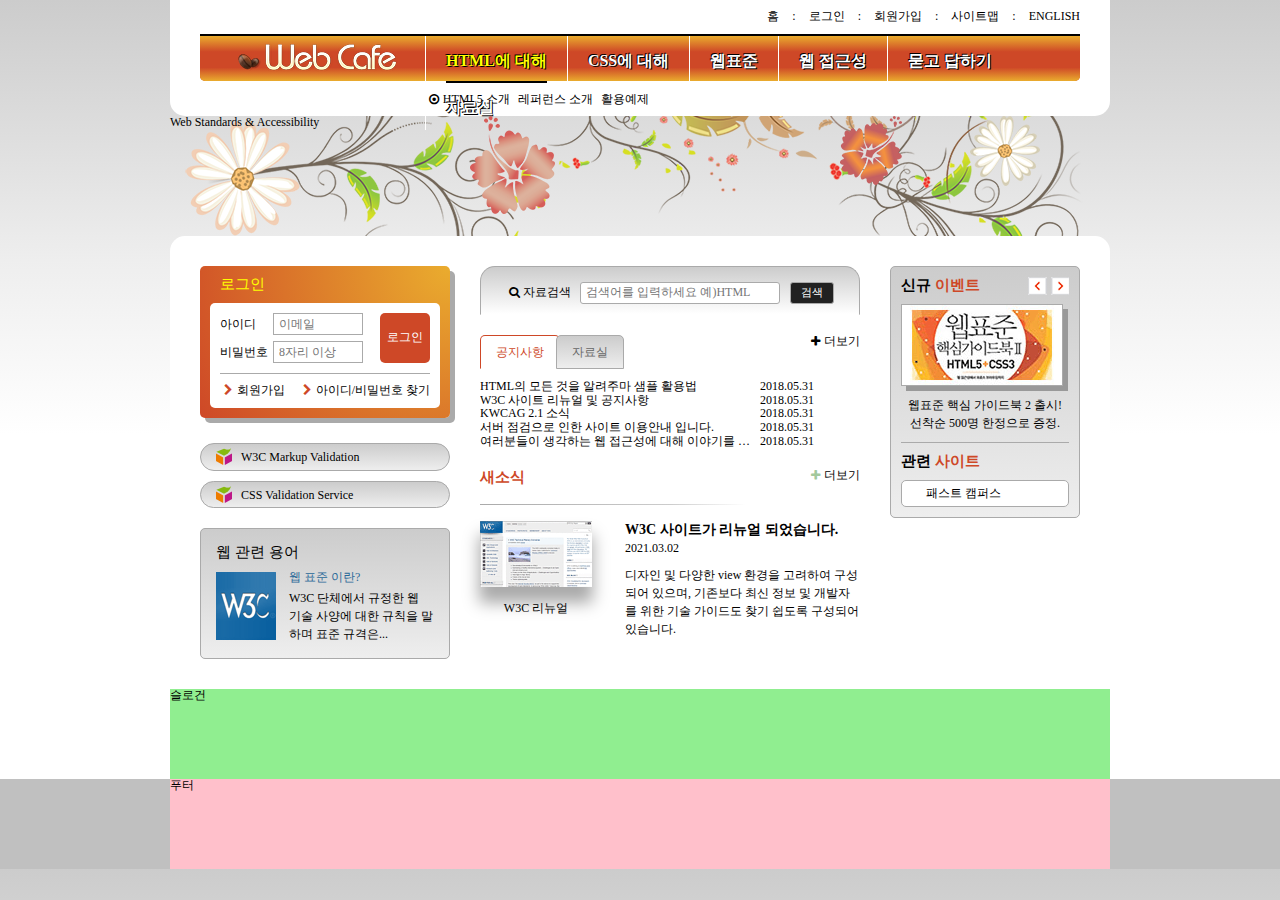
==== commit e7cbd705: "related site design" ====
--- a/index.html
+++ b/index.html
@@ -252,7 +252,7 @@
           </section>
         </div>
         <section class="news">
-          <h2 class="news-heading" id="newsTitle">이 달의 뉴스</h2>
+          <h2 class="news-heading" id="newsTitle">새소식</h2>
           <article class="news-item">
             <h3 class="news-item-heading">W3C 사이트가 리뉴얼 되었습니다.</h3>
             <time class="news-item-date" datetime="2021-03-02T13:57:28">2021.03.02</time>
@@ -292,7 +292,7 @@
               관련 
               <span class="point-color">사이트</span>
             </h2>
-            <ul class="related-list">
+            <ul class="related-list" tabindex='0'>
               <li><a href="#">패스트 캠퍼스</a></li>
               <li><a href="#">W3C</a></li>
               <li><a href="#">웹접근성 연구소</a></li>
--- a/css/style.css
+++ b/css/style.css
@@ -238,7 +238,7 @@
   width: 380px;
 }
 .group3{
-  width: 190px;
+  width: 190px
 }
 /* 로그인 */
 .login{
@@ -580,12 +580,47 @@
 }
 
 .related{
-  background-color: pink;
-}
+  padding-top: 10px;
+}
+
+.related-list{
+  background-color: #fff;
+  height: 27px;
+  border: 1px solid #aaa;
+  border-radius: 5px;
+  overflow: hidden;
+  margin: 0;
+  padding-left: 0;
+  list-style: none;
+  transition-property: all;
+  transition-duration: 0.4s;
+}
+
+.related-list:hover, .related-list:focus{
+  height: 147px;
+  padding: 10px 0;
+}
+
+.related-list a{
+  display: block;
+  line-height: 25px;
+  text-indent: 2em;
+}
+
+.related-list a:focus{
+  outline: 1px solid darkblue;
+  outline-offset: -2px;
+  border-radius: 5px;
+}
+
+
+
 .event-heading, .related-heading{
   font-size: 1.5rem;
   margin: 0 0 10px 0;
 }
+
+
 /* 슬로건 */
 .slogan{
   background-color: lightgreen;
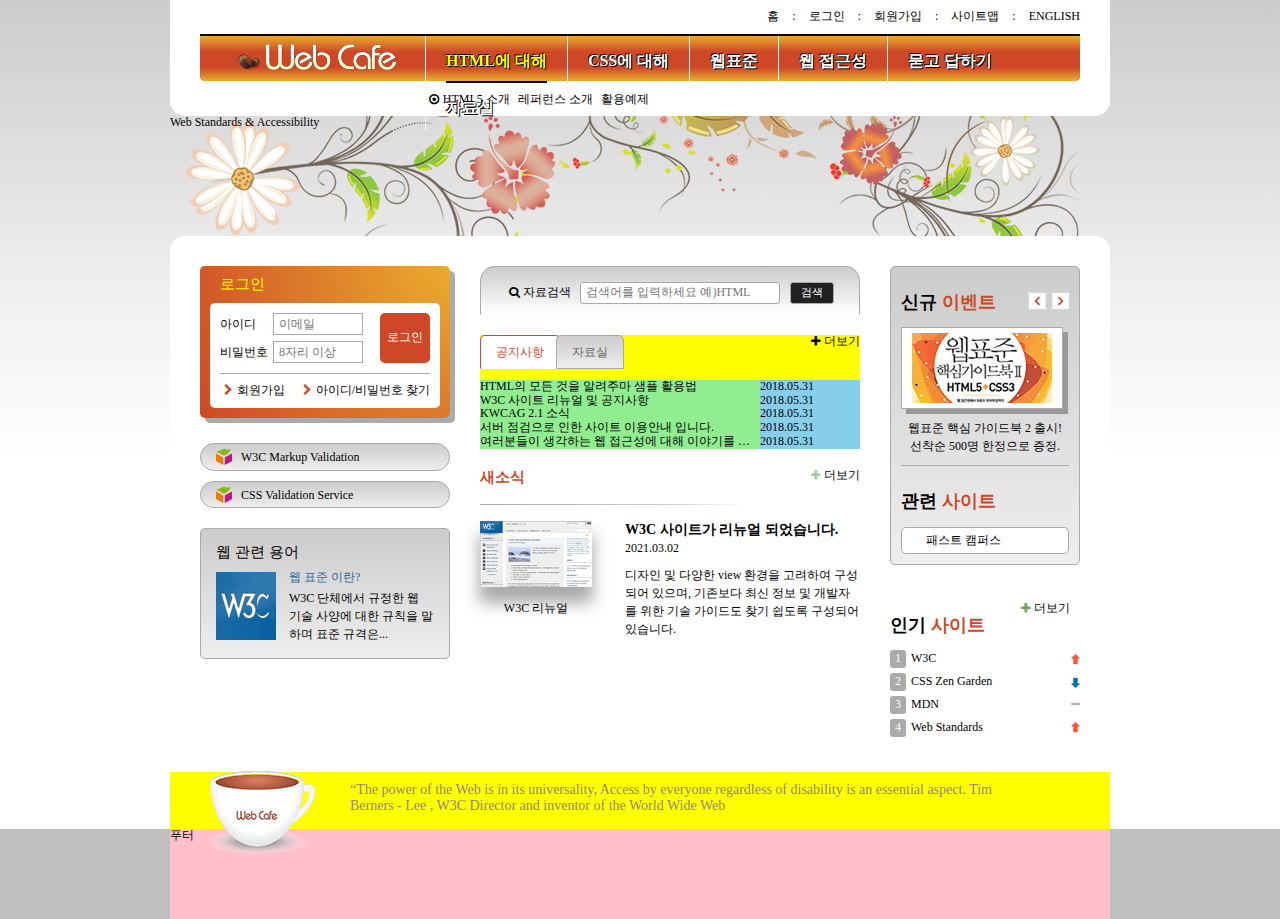
==== commit 6a8eab73: "slogan markup and design" ====
--- a/index.html
+++ b/index.html
@@ -301,9 +301,40 @@
             </ul>
           </section>
         </div>
+        <section class="favorite gradient-b0x">
+          <h2 class="favorite-heading">인기 <span class= "point-color">사이트</span></h2>
+          <ol class="favorite-list">
+            <li class="no1">
+              <a href="#">W3C</a>
+              <em class="up">상승</em>
+            </li>
+            <li class="no2">
+              <a href="#">CSS Zen Garden</a>
+              <em class="down">하락</em>
+            </li>
+            <li class="no3">
+              <a href="#">MDN</a>
+              <em class="stop">멈춤</em>
+            </li>
+            <li class="no4">
+              <a href="#">Web Standards</a>
+              <em class="up">상승</em>
+            </li>
+          </ol>
+          <a href="#" class="icon-plus favorite-more" title="인기 사이트">더보기</a>
+        </section>
       </div>
     </main>
-    <article class="slogan">슬로건</article>
+    <article class="slogan">
+      <h2 class="slogan-heading" title="웹카페에서 웹표준을">슬로건</h2>
+      <p class="slogan-content">
+        <q cite="http://w3.org/WAI">The power of the Web is in its universality, Access by everyone regardless of disability is an essential aspect.</q>
+        Tim Berners - Lee , W3C Director and inventor of the World Wide Web
+      </p>
+      <footer class="a11y-hidden">
+        출처 : W3C, http://w3.org/WAI/
+      </footer>
+    </article>
     <footer class="footer">
       <div class="footer-content">푸터</div>
     </footer>
--- a/css/style.css
+++ b/css/style.css
@@ -238,7 +238,7 @@
   width: 380px;
 }
 .group3{
-  width: 190px
+  width: 190px;
 }
 /* 로그인 */
 .login{
@@ -421,6 +421,7 @@
 }
 /* 공지사항 및 자료실 */
 .board{
+  background-color: yellow;
   position: relative;
   padding-top: 45px;
   margin-top: 20px;
@@ -460,11 +461,13 @@
   list-style-type: none;
   padding-left: 0;
   margin: 0;
+  background-color: skyblue;
 }
 .notice-list li, .pds-list li{
   display: flex;
 }
 .notice-list a, .pds-list a{
+  background-color: lightgreen;
   /* flex-grow: 1; */
   text-overflow: ellipsis;
   white-space: nowrap;
@@ -582,7 +585,10 @@
 .related{
   padding-top: 10px;
 }
-
+.section-heading{
+  font-size: 1.5rem;
+  margin: 0 0 10px 0;
+}
 .related-list{
   background-color: #fff;
   height: 27px;
@@ -591,40 +597,119 @@
   overflow: hidden;
   margin: 0;
   padding-left: 0;
-  list-style: none;
+  list-style-type: none;
   transition-property: all;
   transition-duration: 0.4s;
 }
-
 .related-list:hover, .related-list:focus{
   height: 147px;
   padding: 10px 0;
 }
-
 .related-list a{
   display: block;
   line-height: 25px;
   text-indent: 2em;
-}
-
+  border-radius: 5px;
+}
 .related-list a:focus{
   outline: 1px solid darkblue;
   outline-offset: -2px;
-  border-radius: 5px;
-}
-
-
-
-.event-heading, .related-heading{
-  font-size: 1.5rem;
-  margin: 0 0 10px 0;
-}
-
-
+}
+/* 인기사이트 */
+.favorite{
+  margin-top: 20px;
+  position: relative;
+  padding-top: 15px;
+}
+.favorite-more{
+  position: absolute;
+  top: 9px;
+  right: 2px;
+  padding: 8px;
+}
+.favorite-list{
+  margin: 0;
+  padding: 0;
+  list-style-type: none;
+}
+.favorite-list li{
+  counter-increment: number;
+  margin: 5px 0;
+  display: flex;
+  align-items: center;
+}
+.favorite-list li::before{
+  content: counter(number);
+  color: #fff;
+  background-color: #aaa;
+  border-radius: 3px;
+  padding: 2px 5px;
+  margin-right: 5px;
+}
+.favorite-list a{
+  flex-grow: 1;
+}
+.favorite-list .up,
+.favorite-list .stop,
+.favorite-list .down{
+  font-style: normal;
+  width: 9px;
+  height: 11px;
+  text-indent: 9px;
+  overflow: hidden;
+  white-space: nowrap;
+  background-image: url(./images/rank.png);
+  background-repeat: no-repeat;
+}
+.favorite-list .stop{
+  background-position: 0 50%;
+}
+.favorite-list .down{
+  background-position: 0 100%;
+}
+
+.favorite-more::before{
+  color: hsla(110, 30%, 50%,1)
+}
 /* 슬로건 */
 .slogan{
-  background-color: lightgreen;
-  height: 10vh;
+  background-color: yellow;
+  padding: 10px 100px 15px 180px;
+  position: relative;
+
+}
+
+.slogan-heading{
+  background-image: url(./images/coffee.png);
+  background-repeat: no-repeat;
+  position: absolute;
+  width:110px;
+  height: 83px;
+  line-height: 83px;
+  text-align: center;
+  bottom: -25px;
+  left: 35px;
+  margin: 0;
+}
+
+.slogan-heading::after{
+  content: "";
+  position: absolute;
+  width: 100%;
+  height: 100%;
+  top: 0;
+  left: 0;
+  background: url(./images/coffee.png) no-repeat;
+}
+
+.slogan-content{
+  font-size: 1.4rem;
+  color: #988574;
+  margin: 0;
+}
+
+.slogan-content q::after{
+  content: "";
 }
 
 .footer{
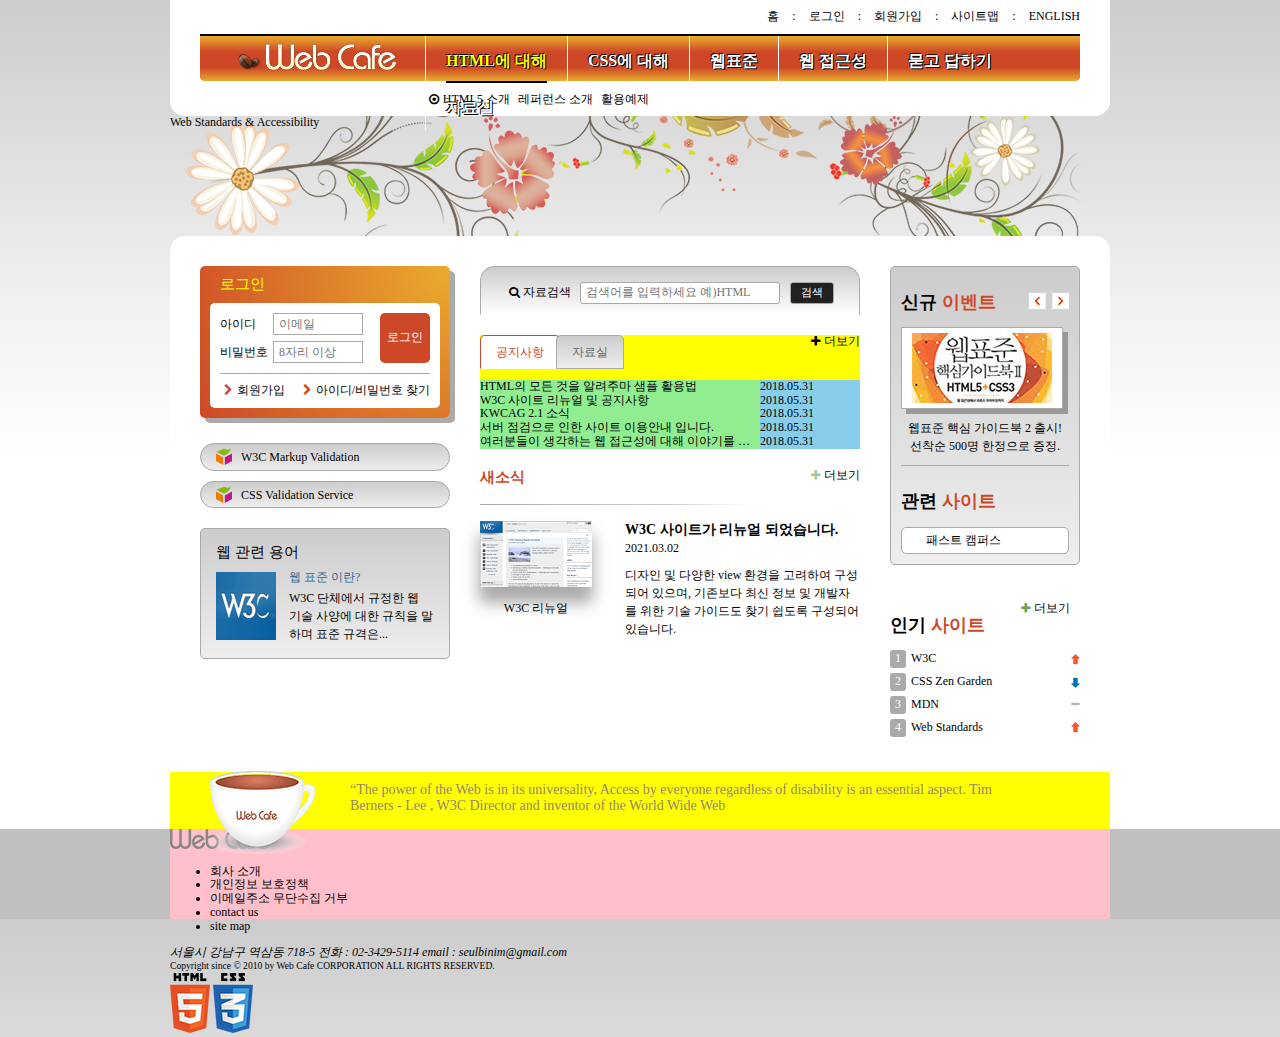
==== commit 70c1c522: "footer markup" ====
--- a/index.html
+++ b/index.html
@@ -336,7 +336,36 @@
       </footer>
     </article>
     <footer class="footer">
-      <div class="footer-content">푸터</div>
+      <div class="footer-content">
+        <div class="footer-logo">
+          <a href="#"><img src="./images/footer_logo.png" alt="web cafe"></a>
+        </div>
+        <div class="guide">
+          <ul class="guoide-list">
+            <li><a href="#">회사 소개</a></li>
+            <li><a href="#">개인정보 보호정책</a></li>
+            <li><a href="#">이메일주소 무단수집 거부</a></li>
+            <li><a href="#">contact us</a></li>
+            <li><a href="#">site map</a></li>
+          </ul>
+        </div>
+        <div class="address">
+          <address>
+            <span>서울시 강남구 역삼동 718-5</span>
+            <span>전화 : 02-3429-5114</span>
+            <span>email : <a href="mailto:seulbinim@gmail.com">seulbinim@gmail.com</a></span>
+          </address>
+        </div>
+        <div class="copyright">
+          <small>
+            Copyright since &copy; 2010 by Web Cafe CORPORATION ALL RIGHTS RESERVED.
+          </small>
+        </div>
+        <div class="badge">
+          <img src="images/html5_logo.png" alt="최신 표준인 HTML5를 사용하여 마크업 했습니다.">
+          <img src="images/css3_logo.png" alt="최신 기술인 CSS3를 활용하여 디자인 했습니다.">
+        </div>
+      </div>
     </footer>
   </div>
 </body>
